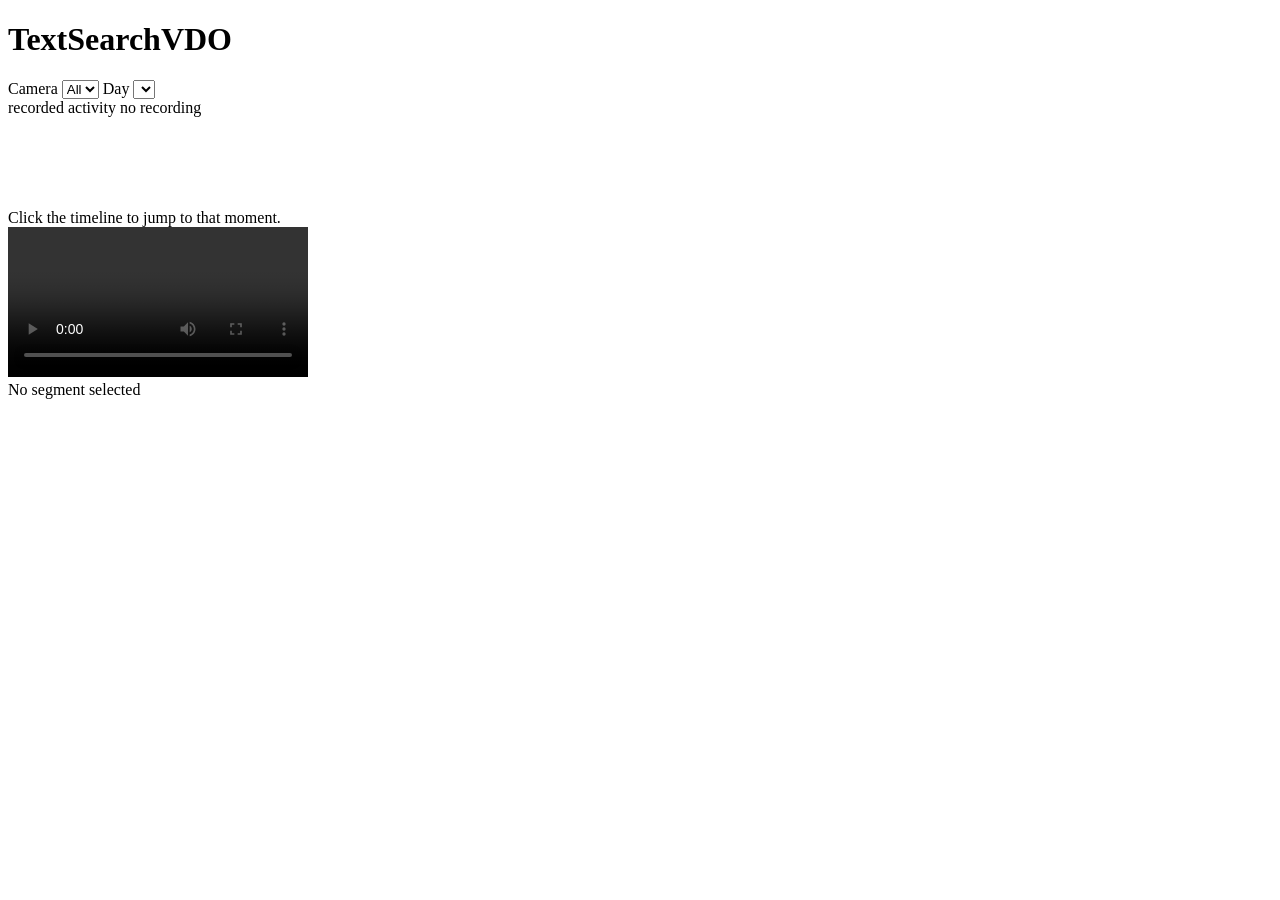
==== web/index.html @ a5e5992f "Phase 0: motion segmentation, timeline UI, and ingest pipeline Turns a folder of CCTV recordings int" ====
<!doctype html>
<html lang="en">
<head>
  <meta charset="utf-8">
  <meta name="viewport" content="width=device-width, initial-scale=1">
  <title>TextSearchVDO</title>
  <link rel="stylesheet" href="/static/style.css">
</head>
<body>
  <header>
    <h1>TextSearchVDO</h1>
    <div class="stats" id="stats"></div>
  </header>

  <section class="controls">
    <label>Camera
      <select id="camera"><option value="">All</option></select>
    </label>
    <label>Day
      <select id="day"></select>
    </label>
    <div class="legend">
      <span><i class="swatch recorded"></i>recorded</span>
      <span><i class="swatch active"></i>activity</span>
      <span><i class="swatch gap"></i>no recording</span>
    </div>
  </section>

  <section class="timeline-wrap">
    <canvas id="timeline" height="88"></canvas>
    <div class="hours" id="hours"></div>
    <div class="hint" id="hint">Click the timeline to jump to that moment.</div>
  </section>

  <section class="main">
    <div class="player">
      <video id="video" controls preload="metadata"></video>
      <div class="now" id="now">No segment selected</div>
    </div>
    <div class="filmstrip" id="filmstrip"></div>
  </section>

  <script src="/static/app.js"></script>
</body>
</html>
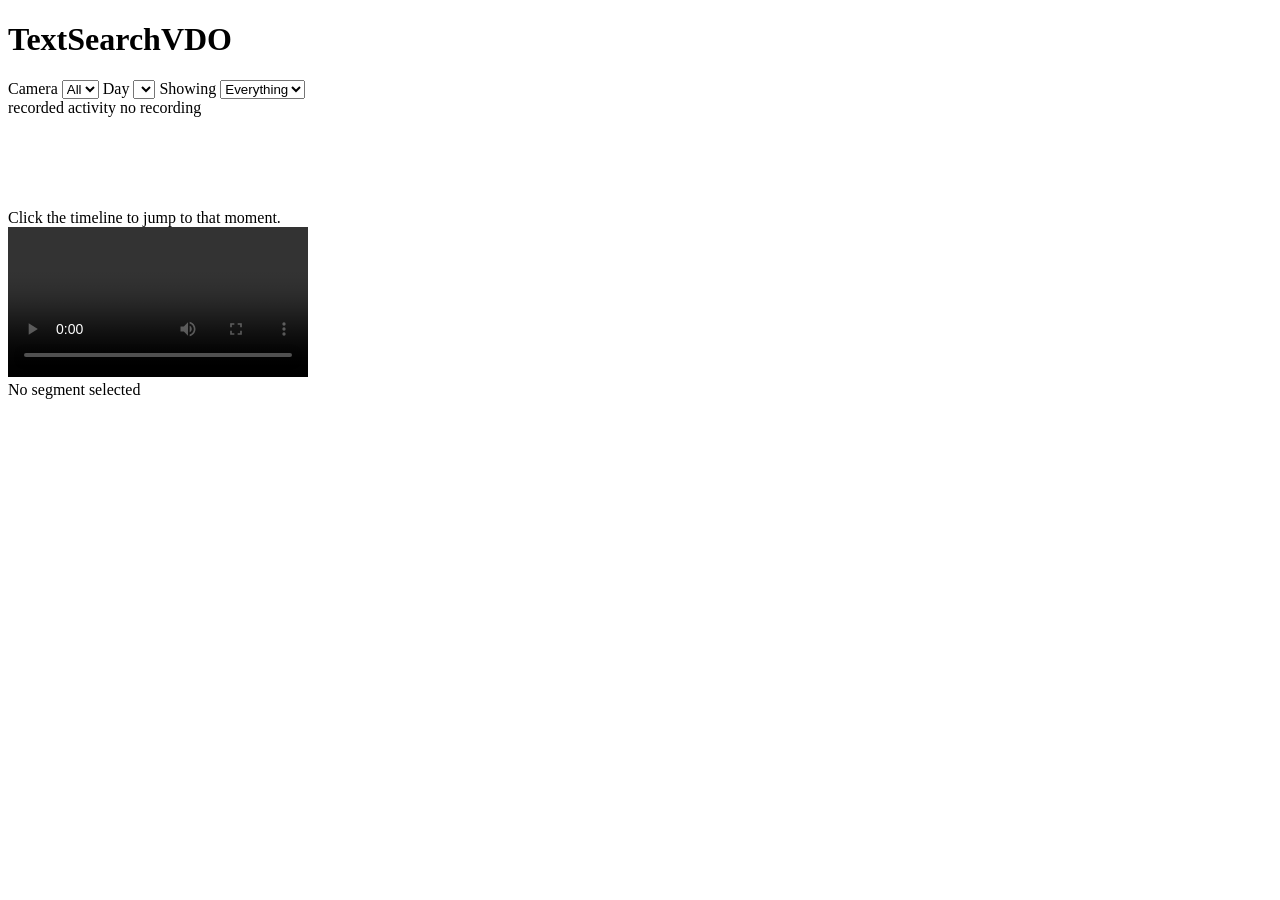
==== commit e1649895: "Phase 1 UI: object labels on the timeline, filter, and per-segment crops Segment cards now carry wha" ====
--- a/web/index.html
+++ b/web/index.html
@@ -19,6 +19,9 @@
     <label>Day
       <select id="day"></select>
     </label>
+    <label>Showing
+      <select id="label"><option value="">Everything</option></select>
+    </label>
     <div class="legend">
       <span><i class="swatch recorded"></i>recorded</span>
       <span><i class="swatch active"></i>activity</span>
@@ -36,6 +39,7 @@
     <div class="player">
       <video id="video" controls preload="metadata"></video>
       <div class="now" id="now">No segment selected</div>
+      <div class="objects" id="objects"></div>
     </div>
     <div class="filmstrip" id="filmstrip"></div>
   </section>
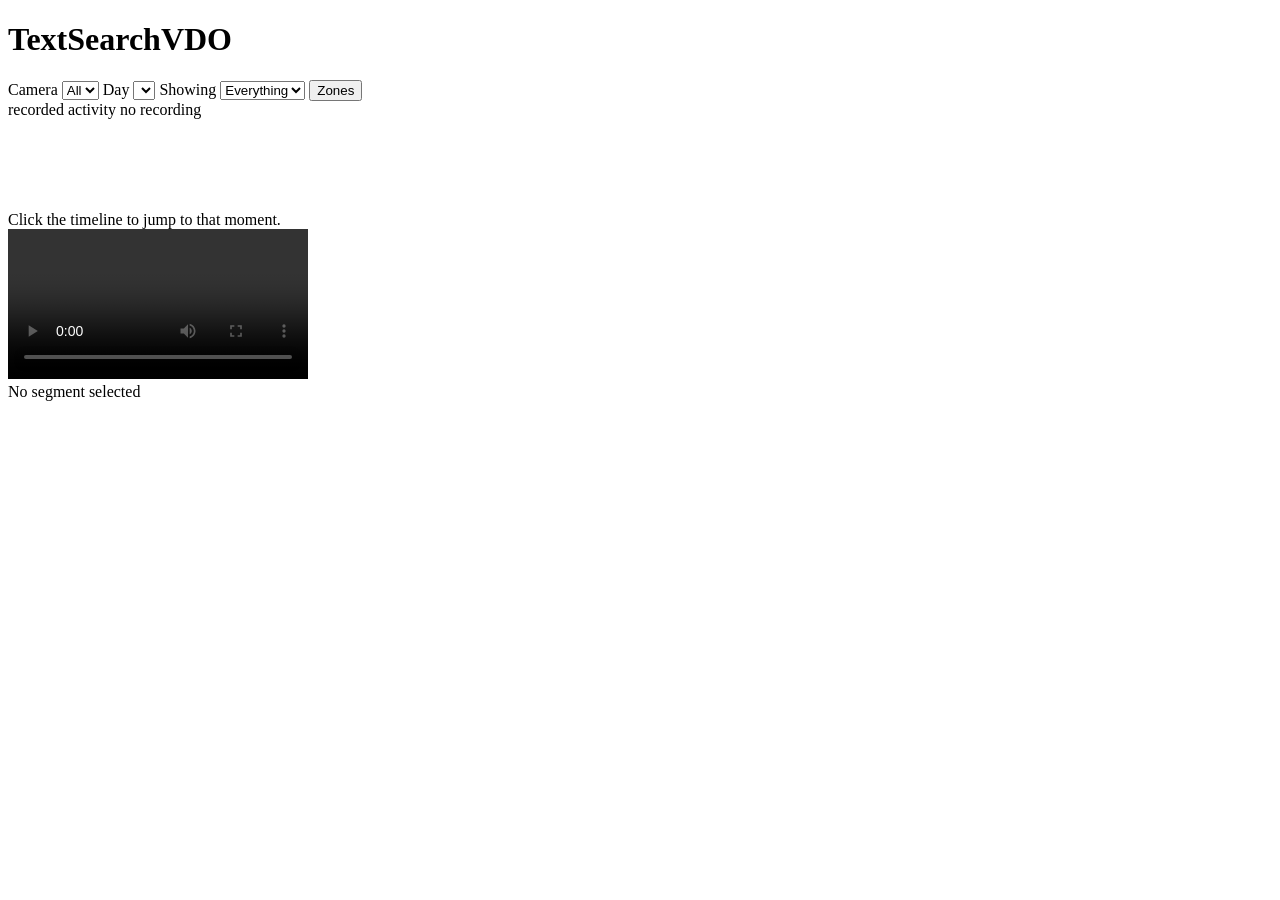
==== commit 7f50b0dd: "Phase 2: zones, and the events a trajectory generates against them This is where "when did my son go" ====
--- a/web/index.html
+++ b/web/index.html
@@ -22,10 +22,54 @@
     <label>Showing
       <select id="label"><option value="">Everything</option></select>
     </label>
+    <button type="button" class="ghost" id="zones-toggle" aria-expanded="false">Zones</button>
     <div class="legend">
       <span><i class="swatch recorded"></i>recorded</span>
       <span><i class="swatch active"></i>activity</span>
       <span><i class="swatch gap"></i>no recording</span>
+    </div>
+  </section>
+
+  <section class="zones-panel" id="zones-panel" hidden>
+    <div class="zone-editor">
+      <div class="zone-stage" id="zone-stage">
+        <img id="zone-frame" alt="Camera view">
+        <canvas id="zone-canvas"></canvas>
+        <div class="zone-hint" id="zone-hint">Pick a camera to draw on.</div>
+      </div>
+
+      <aside class="zone-side">
+        <h2>Draw a zone</h2>
+        <p class="note">
+          A <b>line</b> counts crossings and their direction &mdash; a doorway.
+          A <b>region</b> counts entries and how long someone stayed &mdash; a room.
+        </p>
+
+        <div class="field">
+          <label for="zone-kind">Type</label>
+          <select id="zone-kind">
+            <option value="line">Line (2 points)</option>
+            <option value="region">Region (3+ points)</option>
+          </select>
+        </div>
+        <div class="field">
+          <label for="zone-name">Name</label>
+          <input id="zone-name" type="text" placeholder="front door" maxlength="64">
+        </div>
+
+        <div class="zone-actions">
+          <button type="button" id="zone-save" disabled>Save zone</button>
+          <button type="button" class="ghost" id="zone-undo" disabled>Undo point</button>
+          <button type="button" class="ghost" id="zone-clear" disabled>Clear</button>
+        </div>
+        <div class="zone-status" id="zone-status"></div>
+
+        <h2>Existing zones</h2>
+        <div class="zone-list" id="zone-list"></div>
+
+        <h2>Recent events</h2>
+        <div class="event-list" id="event-list"></div>
+      </aside>
     </div>
   </section>
 
@@ -44,6 +88,7 @@
     <div class="filmstrip" id="filmstrip"></div>
   </section>
 
+  <script src="/static/zones.js"></script>
   <script src="/static/app.js"></script>
 </body>
 </html>
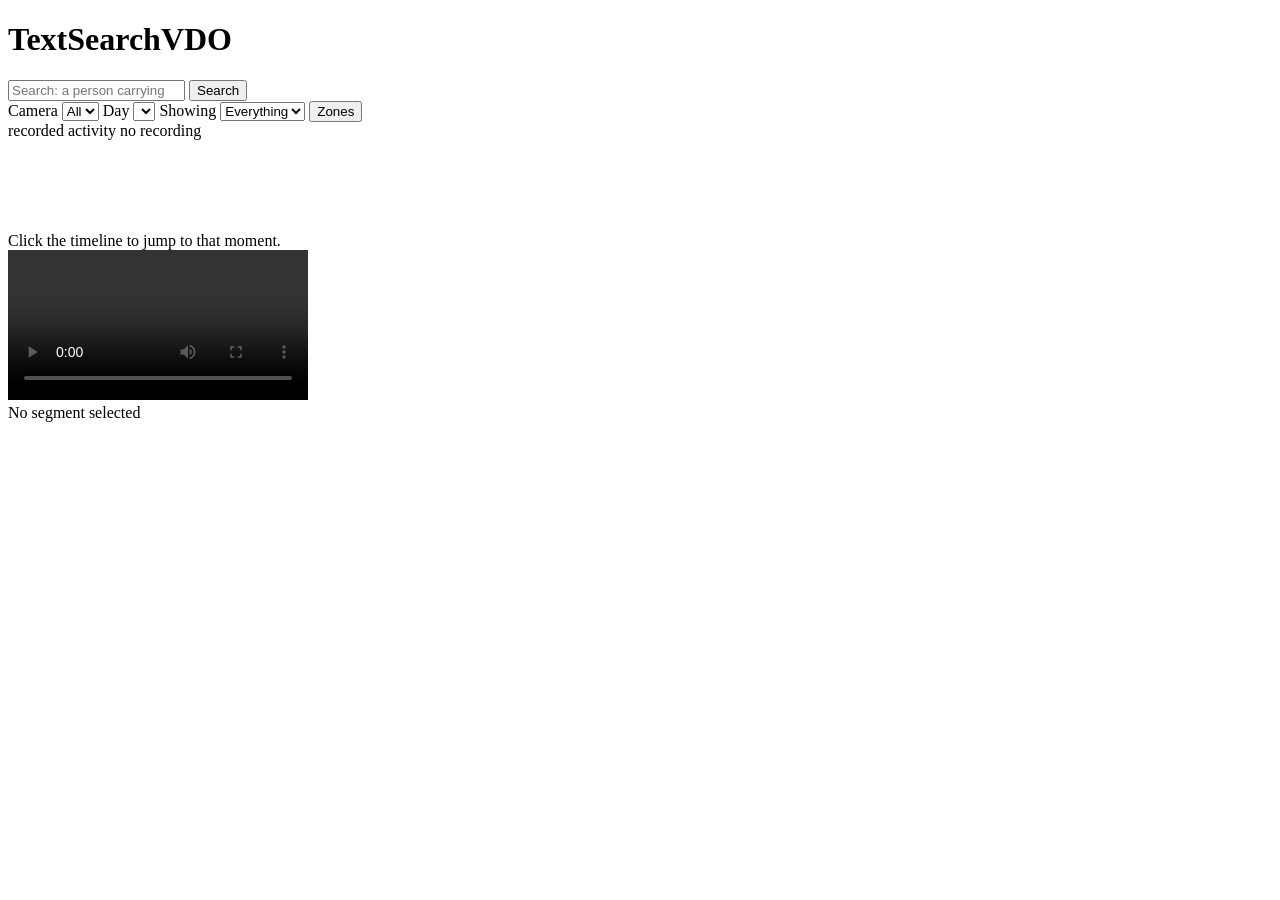
==== commit a3ca5e2e: "Phase 3: search by text CLIP embeddings over both scene frames and object crops, an FTS5 word index " ====
--- a/web/index.html
+++ b/web/index.html
@@ -11,6 +11,14 @@
     <h1>TextSearchVDO</h1>
     <div class="stats" id="stats"></div>
   </header>
+
+  <section class="searchbar">
+    <input id="q" type="search" placeholder="Search: a person carrying a box, a dog, someone at the front door&hellip;"
+           autocomplete="off" spellcheck="false">
+    <button type="button" id="search-go">Search</button>
+    <button type="button" class="ghost" id="search-clear" hidden>Clear</button>
+    <span class="search-note" id="search-note"></span>
+  </section>
 
   <section class="controls">
     <label>Camera
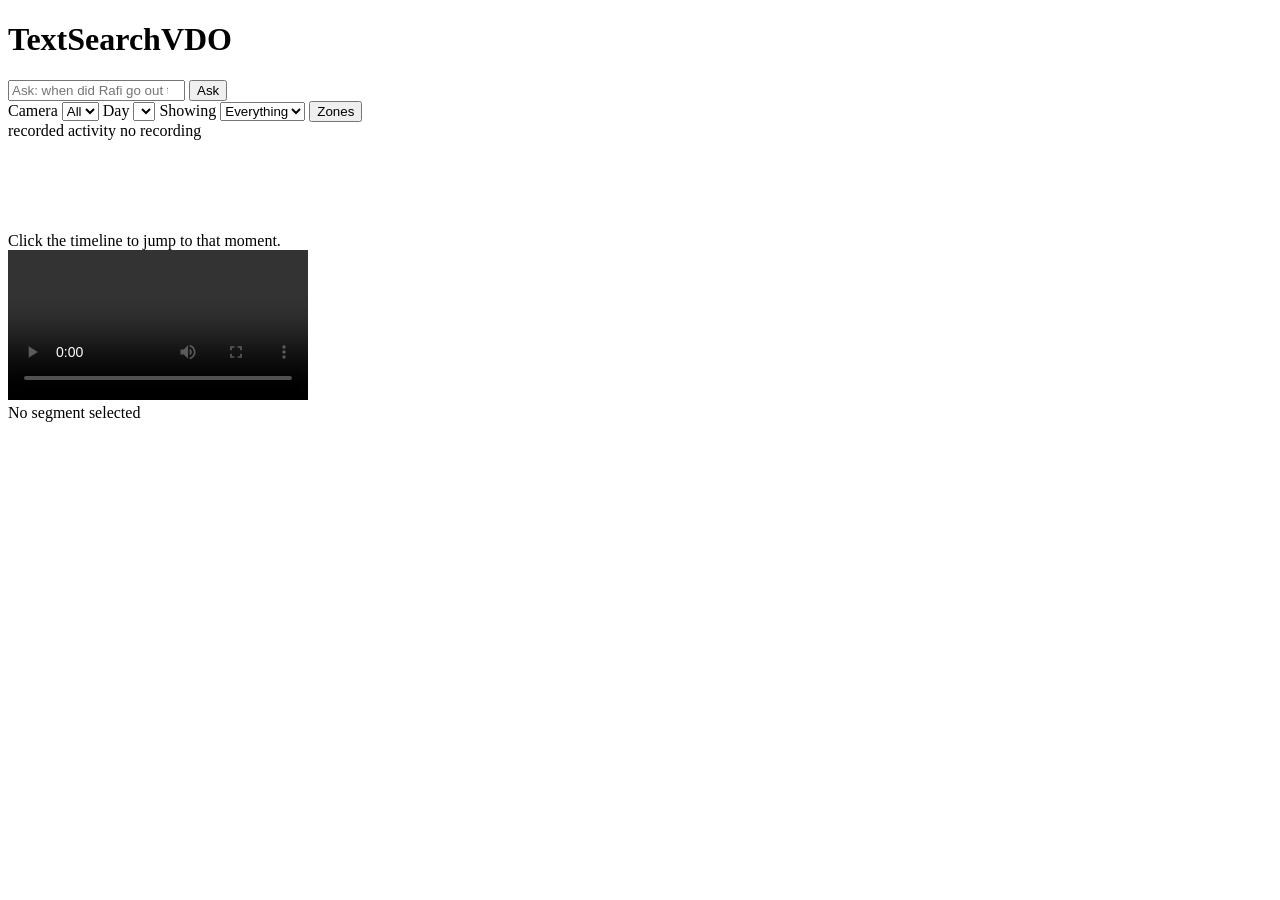
==== commit 98927791: "Phase 4: answering questions, not just ranking results "When did Rafi go out the front door yesterda" ====
--- a/web/index.html
+++ b/web/index.html
@@ -13,11 +13,18 @@
   </header>
 
   <section class="searchbar">
-    <input id="q" type="search" placeholder="Search: a person carrying a box, a dog, someone at the front door&hellip;"
+    <input id="q" type="search" placeholder="Ask: when did Rafi go out the front door yesterday&hellip;"
            autocomplete="off" spellcheck="false">
-    <button type="button" id="search-go">Search</button>
+    <button type="button" id="search-go">Ask</button>
     <button type="button" class="ghost" id="search-clear" hidden>Clear</button>
     <span class="search-note" id="search-note"></span>
+  </section>
+
+  <section class="answer" id="answer" hidden>
+    <div class="headline" id="answer-headline"></div>
+    <div class="understood" id="answer-understood"></div>
+    <div class="answer-rows" id="answer-rows"></div>
+    <div class="caveat" id="answer-caveat" hidden></div>
   </section>
 
   <section class="controls">
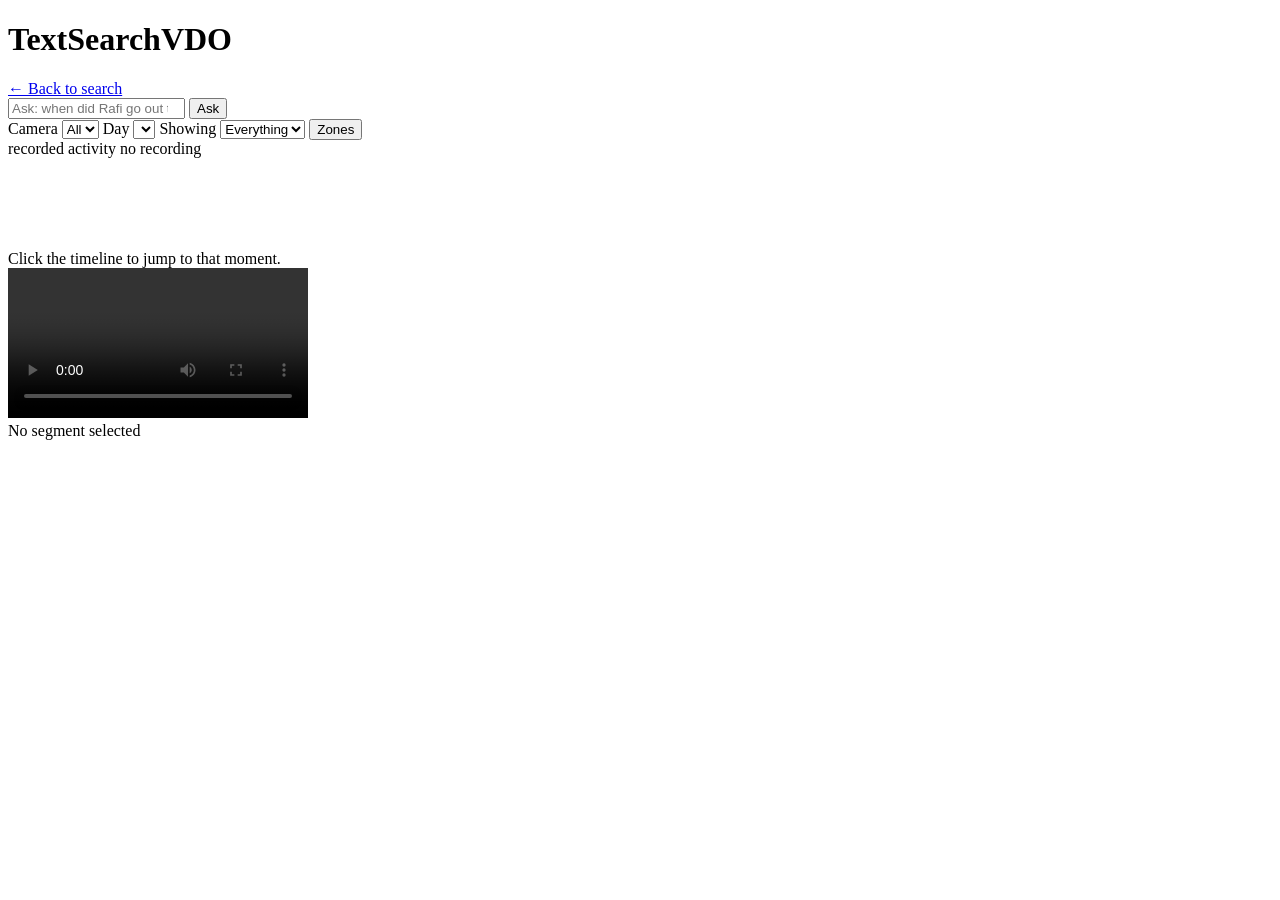
==== commit 72534891: "A way back from Advanced, and describe every video as it is indexed Two things a user hit straight a" ====
--- a/web/index.html
+++ b/web/index.html
@@ -10,6 +10,11 @@
   <header>
     <h1>TextSearchVDO</h1>
     <div class="stats" id="stats"></div>
+    <!-- The way out. This page is reached from a link in the corner of the
+         simple app and had none going back, so the only route home was the
+         browser's back button - and in the desktop window there is no back
+         button at all. -->
+    <a class="back" href="/">&larr; Back to search</a>
   </header>
 
   <section class="searchbar">
